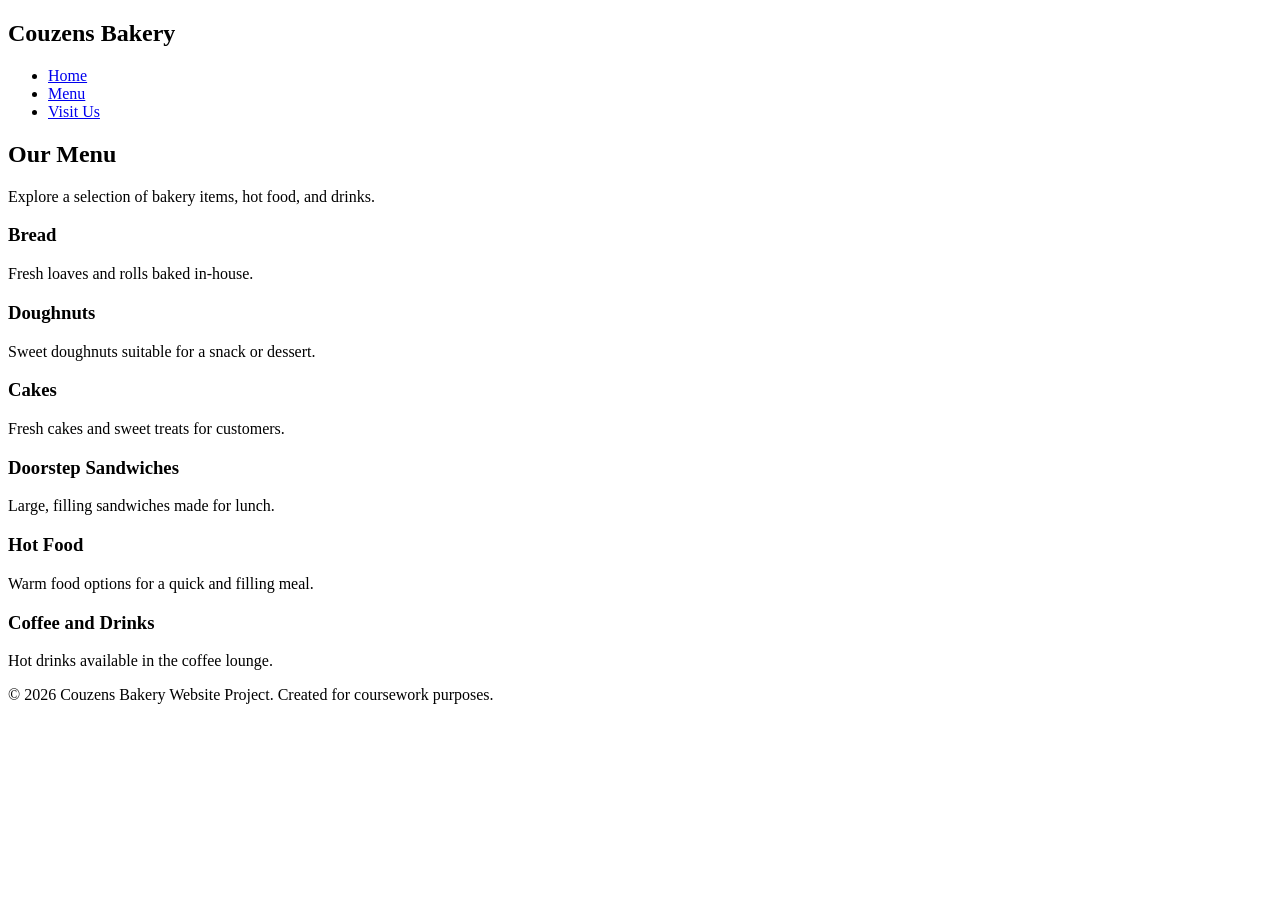
==== menu.html @ 31b72283 "initial commit The start of my website. Unfinished and haven't put in the CSS code yet, including th" ====
<!DOCTYPE html>
<html lang="en">
<head>
    <meta charset="UTF-8">
    <meta name="viewport" content="width=device-width, initial-scale=1.0">
    <title>Couzens Bakery | Menu</title>
    <link rel="stylesheet" href="css/style.css">
</head>
<body>

    <header>
        <nav class="navbar">
            <h1 class="logo">Couzens Bakery</h1>

            <ul class="nav-links">
                <li><a href="index.html">Home</a></li>
                <li><a href="menu.html">Menu</a></li>
                <li><a href="contact.html">Visit Us</a></li>
            </ul>
        </nav>
    </header>

    <main>
        <section class="page-heading">
            <h2>Our Menu</h2>
            <p>Explore a selection of bakery items, hot food, and drinks.</p>
        </section>

        <section class="menu-grid">
            <article class="menu-card">
                <h3>Bread</h3>
                <p>Fresh loaves and rolls baked in-house.</p>
            </article>

            <article class="menu-card">
                <h3>Doughnuts</h3>
                <p>Sweet doughnuts suitable for a snack or dessert.</p>
            </article>

            <article class="menu-card">
                <h3>Cakes</h3>
                <p>Fresh cakes and sweet treats for customers.</p>
            </article>

            <article class="menu-card">
                <h3>Doorstep Sandwiches</h3>
                <p>Large, filling sandwiches made for lunch.</p>
            </article>

            <article class="menu-card">
                <h3>Hot Food</h3>
                <p>Warm food options for a quick and filling meal.</p>
            </article>

            <article class="menu-card">
                <h3>Coffee and Drinks</h3>
                <p>Hot drinks available in the coffee lounge.</p>
            </article>
        </section>

    
    </main>

    <footer>
        <p>&copy; 2026 Couzens Bakery Website Project. Created for coursework purposes.</p>
    </footer>

</body>
</html>
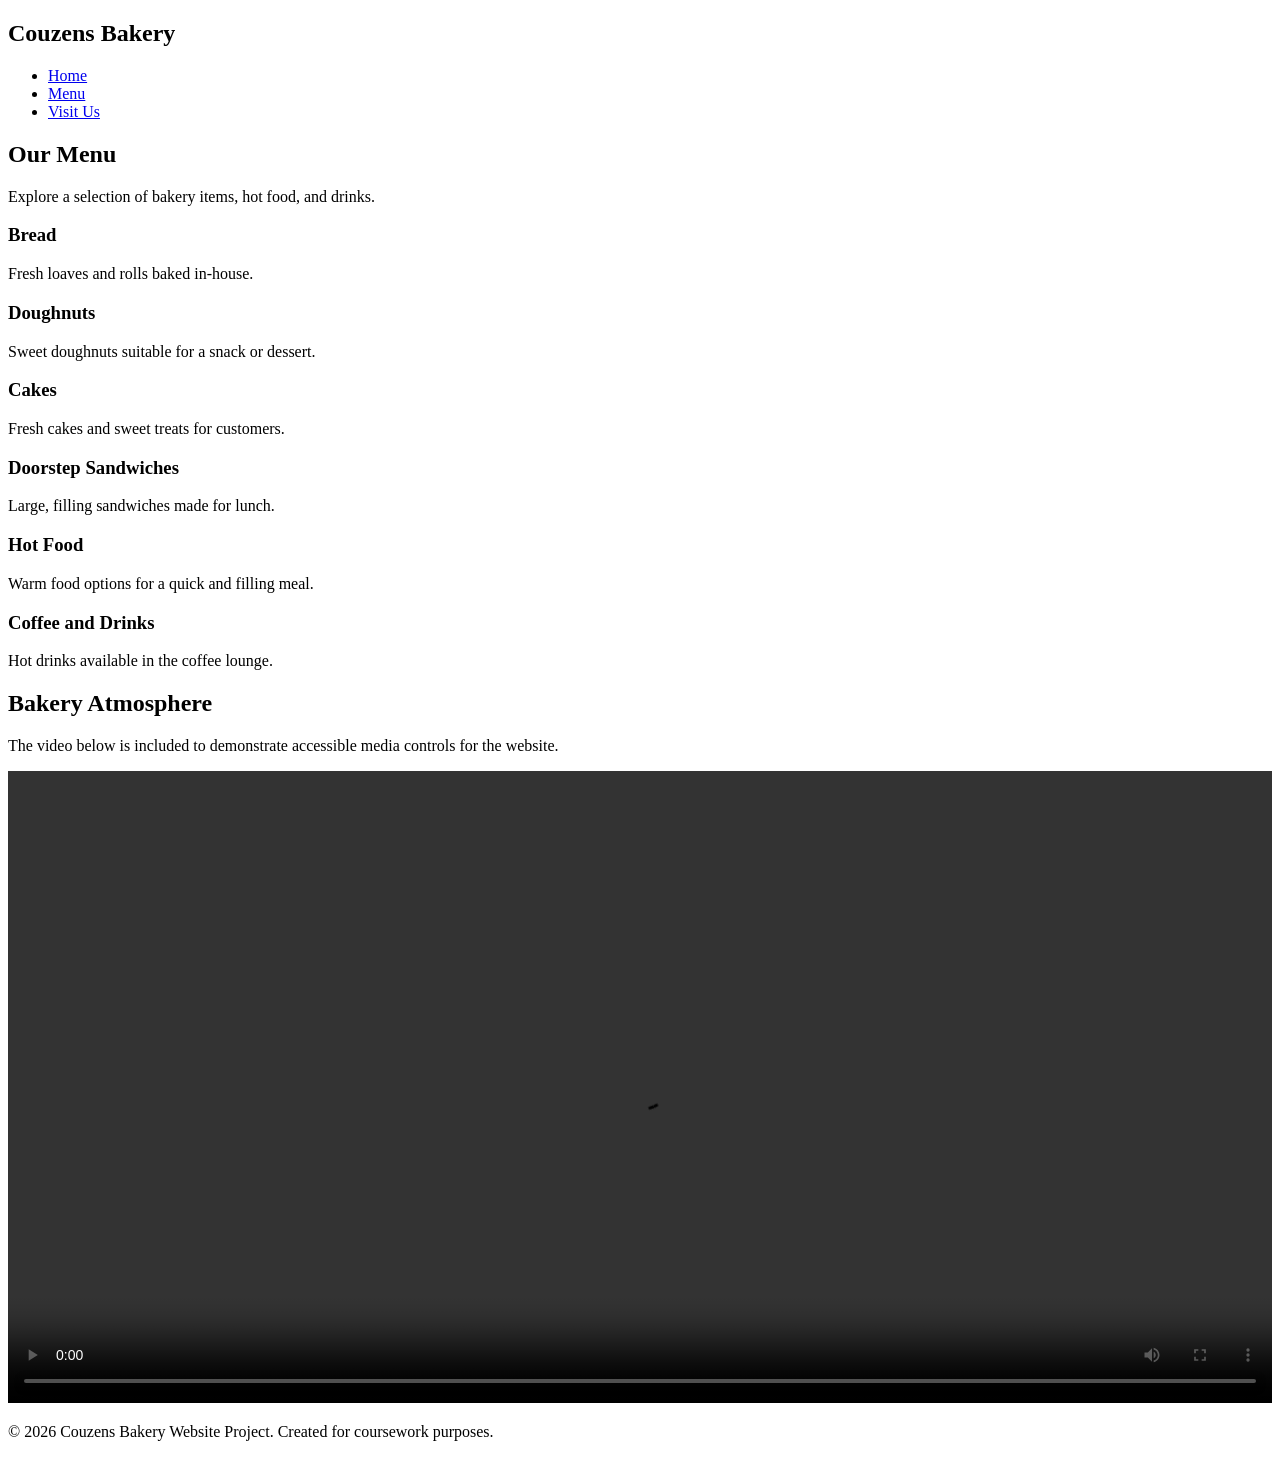
==== commit 2606195d: "Added video controls for a video on menu.html On menu.html, I have added video controls." ====
--- a/menu.html
+++ b/menu.html
@@ -58,7 +58,17 @@
             </article>
         </section>
 
-    
+        <section class="video-section">
+            <h2>Bakery Atmosphere</h2>
+            <p>
+                The video below is included to demonstrate accessible media controls for the website.
+            </p>
+
+            <video controls width="100%">
+                <source src="media/bakery-video.mp4" type="video/mp4">
+                Your browser does not support the video element.
+            </video>
+        </section>
     </main>
 
     <footer>
